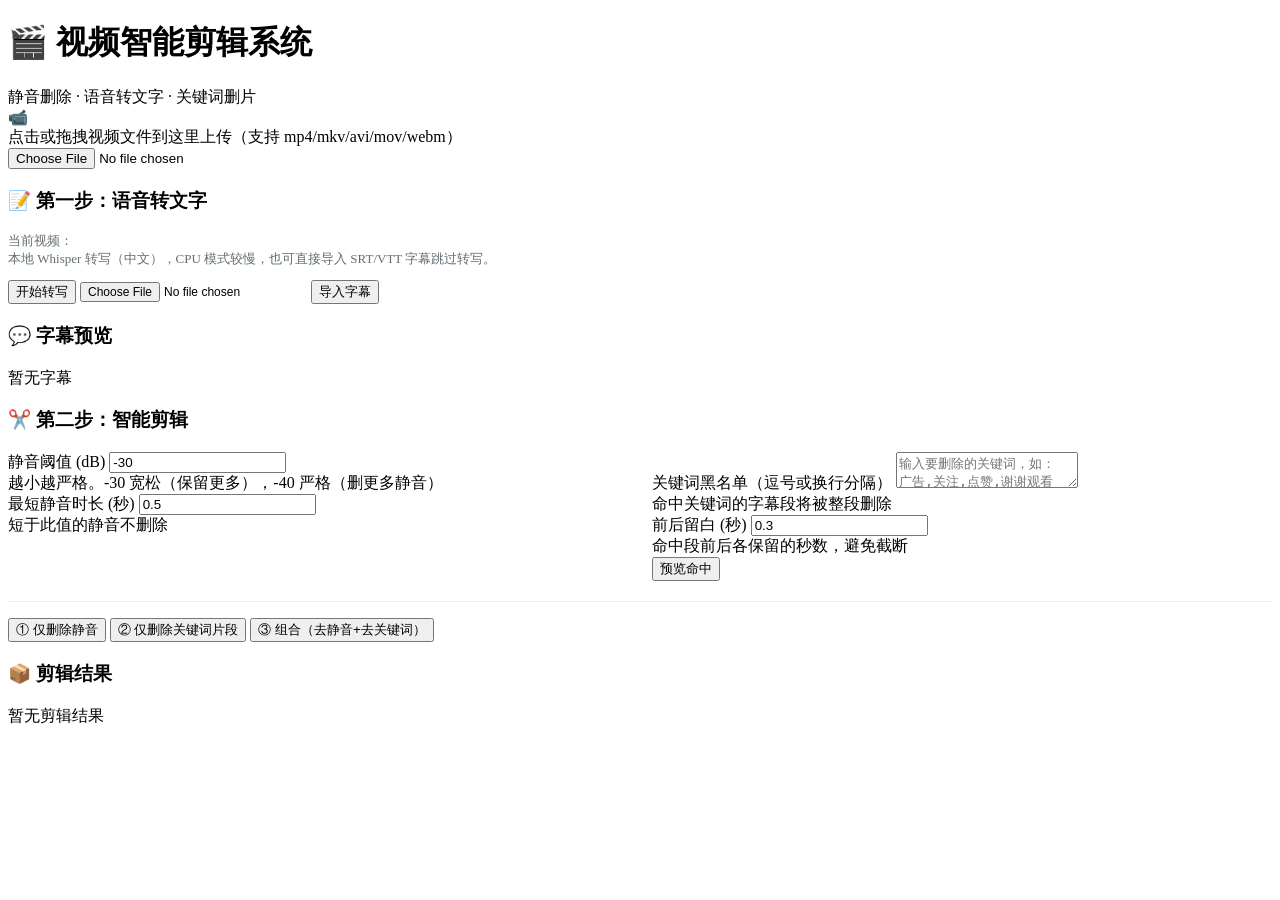
==== app/templates/index.html @ f8f47ffc "初始版本：视频智能剪辑系统（静音删除+语音转文字+关键词删片）" ====
<!DOCTYPE html>
<html lang="zh-CN">
<head>
    <meta charset="UTF-8">
    <meta name="viewport" content="width=device-width, initial-scale=1.0">
    <title>视频智能剪辑系统</title>
    <link rel="stylesheet" href="/static/css/main.css">
</head>
<body>
    <div class="app-header">
        <div>
            <h1>🎬 视频智能剪辑系统</h1>
            <div class="subtitle">静音删除 · 语音转文字 · 关键词删片</div>
        </div>
    </div>

    <div class="container">
        <!-- 上传区 -->
        <div class="upload-zone" id="uploadZone">
            <div class="icon">📹</div>
            <div class="hint">点击或拖拽视频文件到这里上传（支持 mp4/mkv/avi/mov/webm）</div>
            <input type="file" id="fileInput" accept=".mp4,.mkv,.avi,.mov,.webm,.flv,.ts">
        </div>

        <!-- 视频列表 -->
        <div class="video-list" id="videoList"></div>

        <!-- 工作区 -->
        <div id="workspace" class="collapsed">
            <!-- 语音转文字 -->
            <div class="panel">
                <h3>📝 第一步：语音转文字</h3>
                <p style="font-size:13px;color:#636e72;margin-bottom:12px;">
                    当前视频：<strong id="currentVideo"></strong><br>
                    本地 Whisper 转写（中文），CPU 模式较慢，也可直接导入 SRT/VTT 字幕跳过转写。
                </p>
                <div class="btn-row">
                    <button class="btn btn-primary" onclick="startTranscribe()">开始转写</button>
                    <input type="file" id="subtitleFile" accept=".srt,.vtt" style="font-size:12px;">
                    <button class="btn btn-warn" onclick="uploadSubtitle()">导入字幕</button>
                </div>
            </div>

            <!-- 字幕预览 -->
            <div class="panel">
                <h3>💬 字幕预览</h3>
                <div class="transcript-box" id="transcriptBox">
                    <div class="empty">暂无字幕</div>
                </div>
            </div>

            <!-- 剪辑设置 -->
            <div class="panel">
                <h3>✂️ 第二步：智能剪辑</h3>

                <div style="display:flex;gap:24px;flex-wrap:wrap;">
                    <div style="flex:1;min-width:240px;">
                        <div class="field">
                            <label>静音阈值 (dB)</label>
                            <input type="number" id="noiseDb" value="-30" step="1">
                            <div class="desc">越小越严格。-30 宽松（保留更多），-40 严格（删更多静音）</div>
                        </div>
                        <div class="field">
                            <label>最短静音时长 (秒)</label>
                            <input type="number" id="minDuration" value="0.5" step="0.1">
                            <div class="desc">短于此值的静音不删除</div>
                        </div>
                    </div>

                    <div style="flex:1;min-width:240px;">
                        <div class="field">
                            <label>关键词黑名单（逗号或换行分隔）</label>
                            <textarea id="keywords" placeholder="输入要删除的关键词，如：&#10;广告,关注,点赞,谢谢观看"></textarea>
                            <div class="desc">命中关键词的字幕段将被整段删除</div>
                        </div>
                        <div class="field">
                            <label>前后留白 (秒)</label>
                            <input type="number" id="margin" value="0.3" step="0.1">
                            <div class="desc">命中段前后各保留的秒数，避免截断</div>
                        </div>
                        <button class="btn btn-warn btn-sm" onclick="previewKeywords()">预览命中</button>
                    </div>
                </div>

                <div class="btn-row" style="margin-top:20px;border-top:1px solid #ecf0f1;padding-top:16px;">
                    <button class="btn btn-success" onclick="clipSilence()">① 仅删除静音</button>
                    <button class="btn btn-success" onclick="clipKeywords()">② 仅删除关键词片段</button>
                    <button class="btn btn-primary" onclick="clipCombo()">③ 组合（去静音+去关键词）</button>
                </div>
            </div>

            <!-- 剪辑结果 -->
            <div class="panel">
                <h3>📦 剪辑结果</h3>
                <div id="resultList">
                    <div class="empty">暂无剪辑结果</div>
                </div>
            </div>
        </div>
    </div>

    <script src="/static/js/main.js"></script>
</body>
</html>
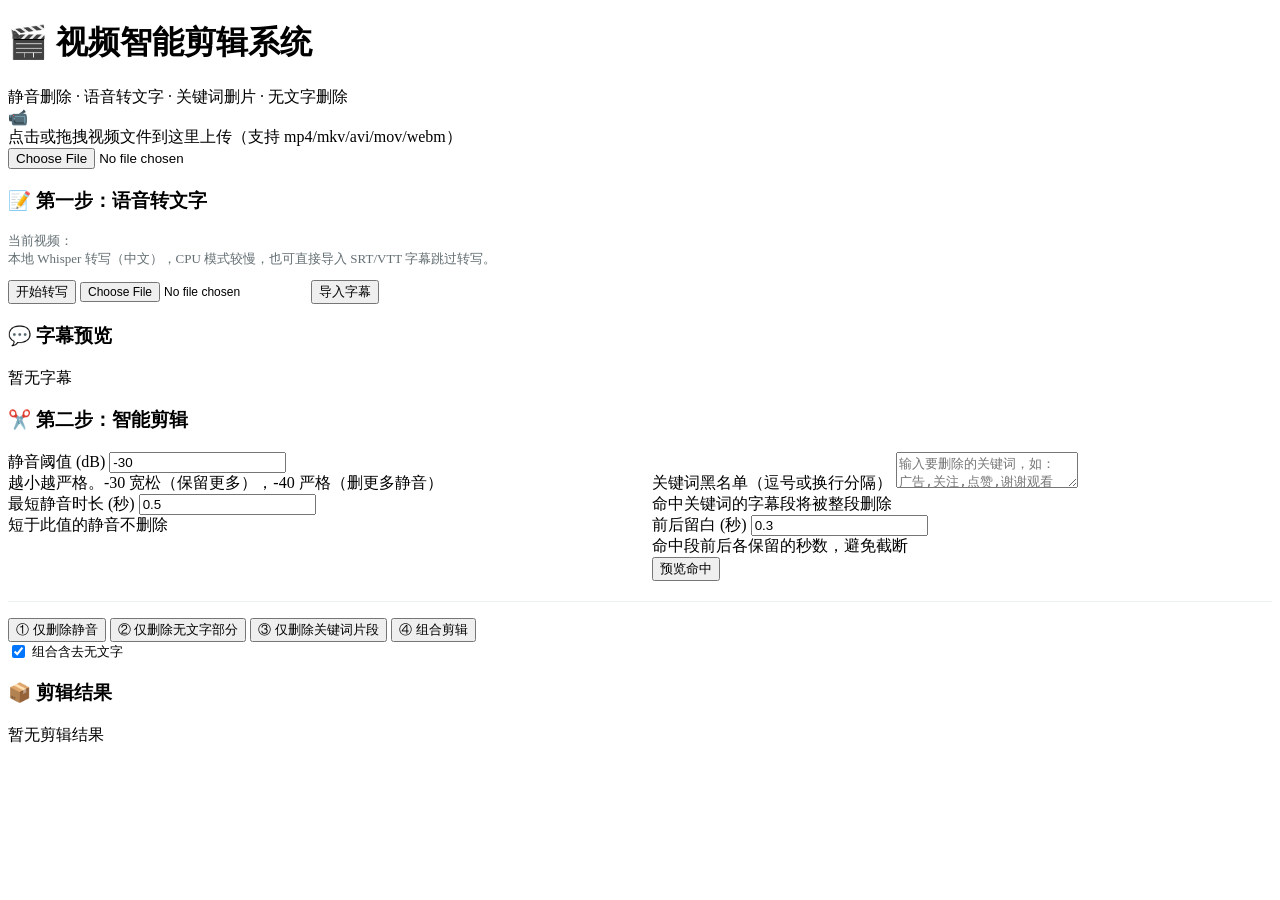
==== commit 84bedd89: "新增删除无文字部分功能 + 组合剪辑集成 (202607291706_v1.0.2)" ====
--- a/app/templates/index.html
+++ b/app/templates/index.html
@@ -10,7 +10,7 @@
     <div class="app-header">
         <div>
             <h1>🎬 视频智能剪辑系统</h1>
-            <div class="subtitle">静音删除 · 语音转文字 · 关键词删片</div>
+            <div class="subtitle">静音删除 · 语音转文字 · 关键词删片 · 无文字删除</div>
         </div>
     </div>
 
@@ -84,8 +84,12 @@
 
                 <div class="btn-row" style="margin-top:20px;border-top:1px solid #ecf0f1;padding-top:16px;">
                     <button class="btn btn-success" onclick="clipSilence()">① 仅删除静音</button>
-                    <button class="btn btn-success" onclick="clipKeywords()">② 仅删除关键词片段</button>
-                    <button class="btn btn-primary" onclick="clipCombo()">③ 组合（去静音+去关键词）</button>
+                    <button class="btn btn-success" onclick="clipNoText()">② 仅删除无文字部分</button>
+                    <button class="btn btn-success" onclick="clipKeywords()">③ 仅删除关键词片段</button>
+                    <button class="btn btn-primary" onclick="clipCombo()">④ 组合剪辑</button>
+                    <label style="font-size:13px;display:flex;align-items:center;gap:4px;cursor:pointer;">
+                        <input type="checkbox" id="removeNoText" checked> 组合含去无文字
+                    </label>
                 </div>
             </div>
 
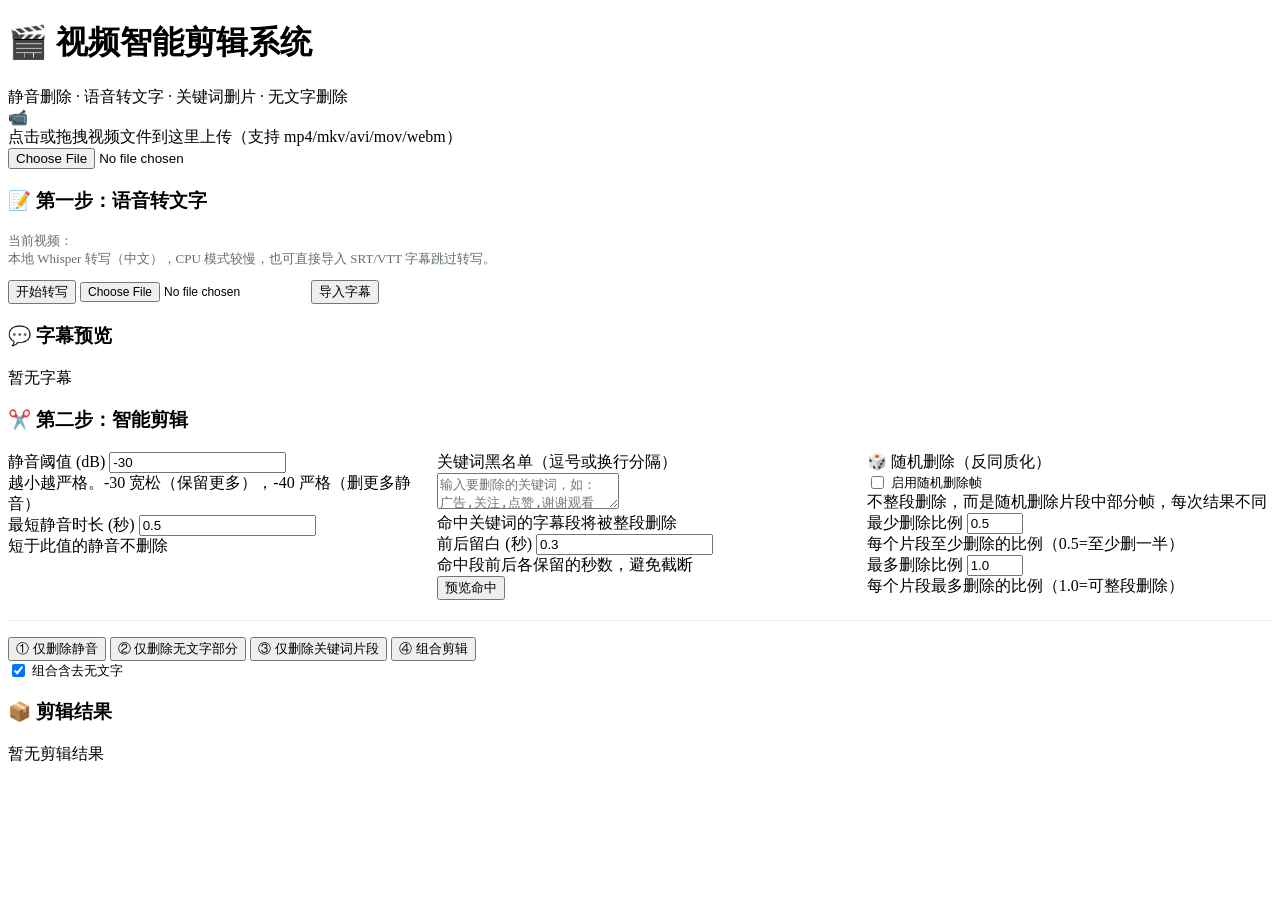
==== commit 29f68af1: "新增随机删除帧功能(反同质化) - 静音/无文字片段随机删除部分帧 (202607292054_v1.0.3)" ====
--- a/app/templates/index.html
+++ b/app/templates/index.html
@@ -80,6 +80,26 @@
                         </div>
                         <button class="btn btn-warn btn-sm" onclick="previewKeywords()">预览命中</button>
                     </div>
+
+                    <div style="flex:1;min-width:240px;">
+                        <div class="field">
+                            <label>🎲 随机删除（反同质化）</label>
+                            <label style="font-size:13px;display:flex;align-items:center;gap:4px;cursor:pointer;">
+                                <input type="checkbox" id="randomDelete"> 启用随机删除帧
+                            </label>
+                            <div class="desc">不整段删除，而是随机删除片段中部分帧，每次结果不同</div>
+                        </div>
+                        <div class="field">
+                            <label>最少删除比例</label>
+                            <input type="number" id="minRatio" value="0.5" step="0.1" min="0" max="1">
+                            <div class="desc">每个片段至少删除的比例（0.5=至少删一半）</div>
+                        </div>
+                        <div class="field">
+                            <label>最多删除比例</label>
+                            <input type="number" id="maxRatio" value="1.0" step="0.1" min="0" max="1">
+                            <div class="desc">每个片段最多删除的比例（1.0=可整段删除）</div>
+                        </div>
+                    </div>
                 </div>
 
                 <div class="btn-row" style="margin-top:20px;border-top:1px solid #ecf0f1;padding-top:16px;">
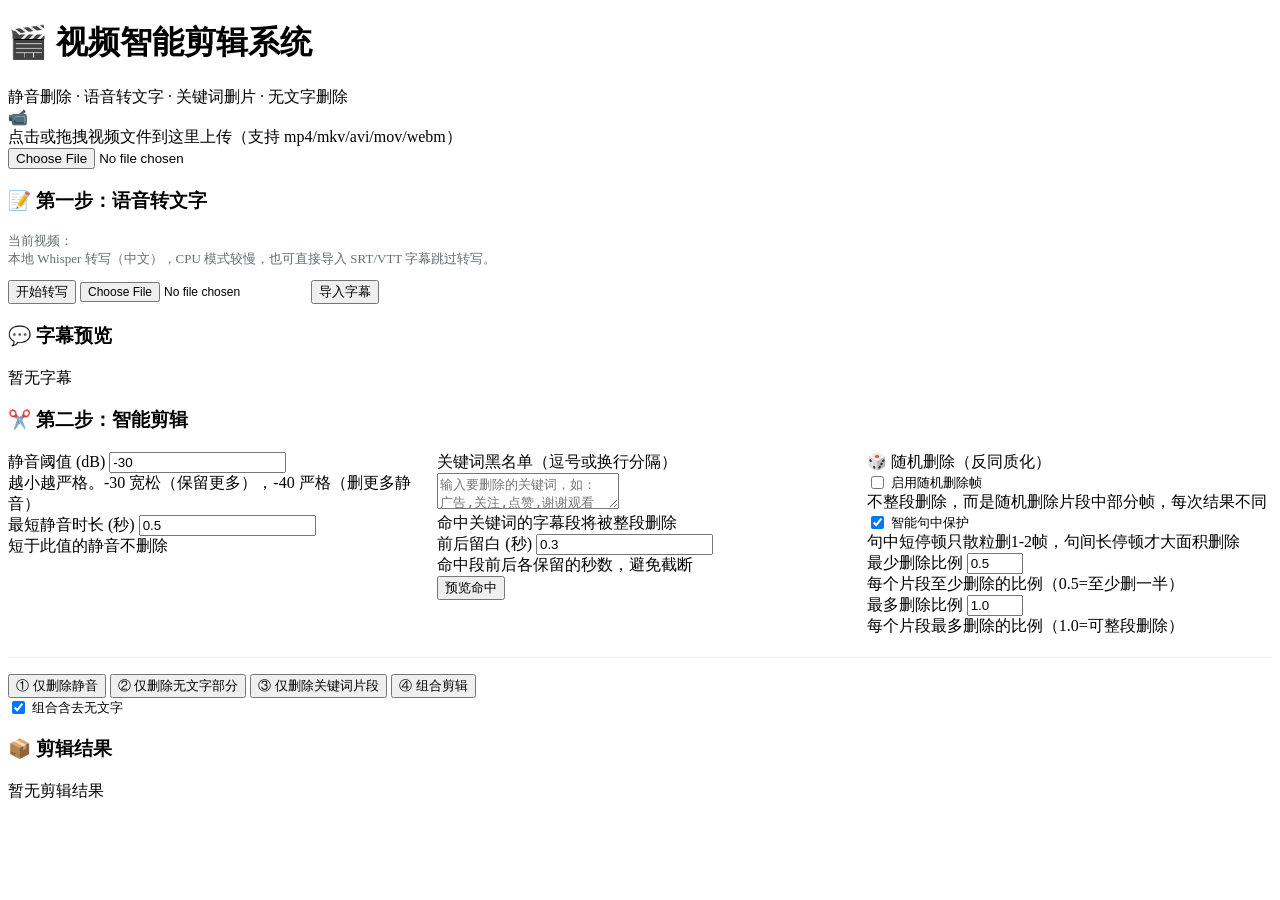
==== commit 695828d7: "智能句中保护: 句中gap散粒删1-2帧, 句间gap大面积删除 (202607292138_v1.0.5)" ====
--- a/app/templates/index.html
+++ b/app/templates/index.html
@@ -90,6 +90,12 @@
                             <div class="desc">不整段删除，而是随机删除片段中部分帧，每次结果不同</div>
                         </div>
                         <div class="field">
+                            <label style="font-size:13px;display:flex;align-items:center;gap:4px;cursor:pointer;">
+                                <input type="checkbox" id="smartGap" checked> 智能句中保护
+                            </label>
+                            <div class="desc">句中短停顿只散粒删1-2帧，句间长停顿才大面积删除</div>
+                        </div>
+                        <div class="field">
                             <label>最少删除比例</label>
                             <input type="number" id="minRatio" value="0.5" step="0.1" min="0" max="1">
                             <div class="desc">每个片段至少删除的比例（0.5=至少删一半）</div>
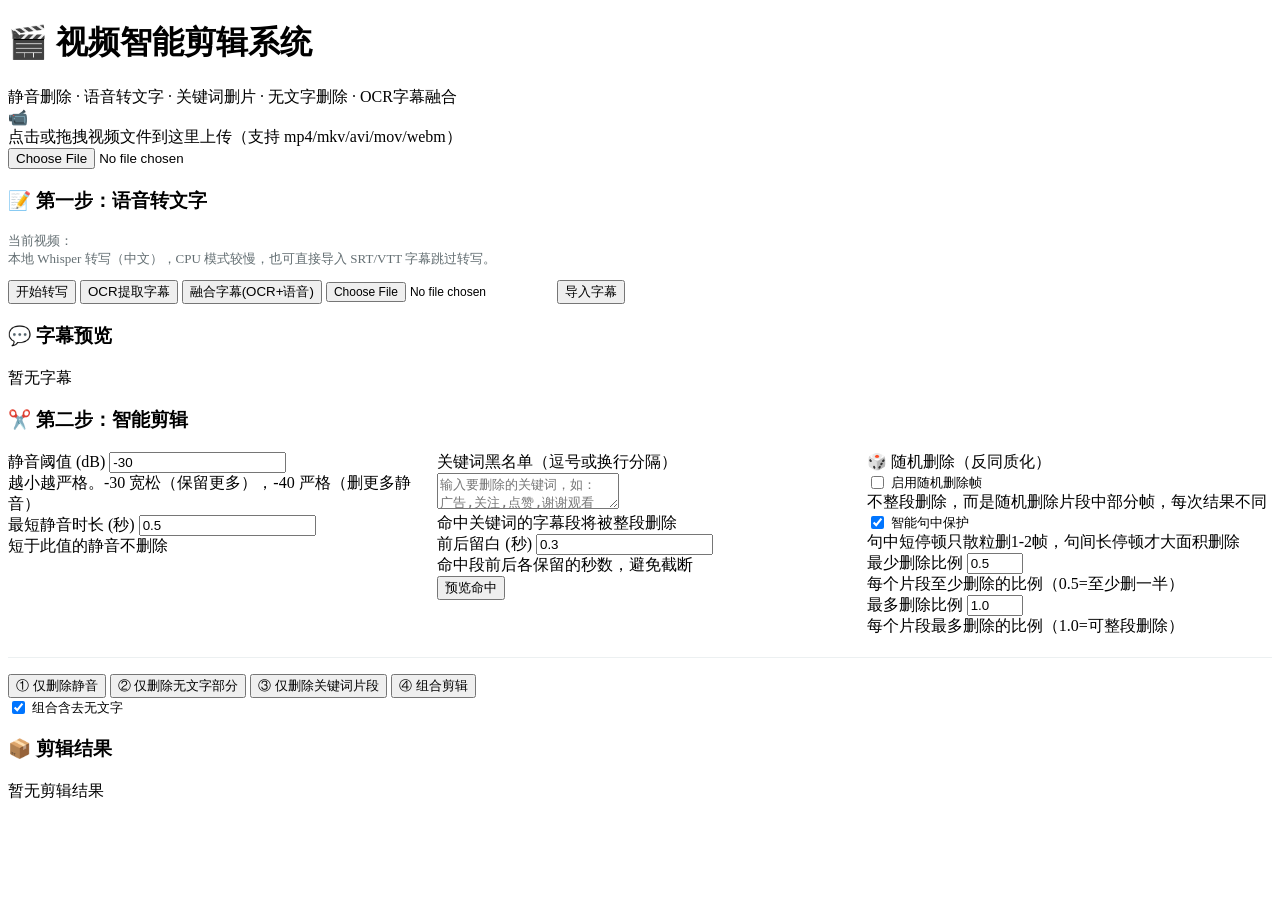
==== commit e8303252: "OCR字幕提取+融合: RapidOCR提取硬字幕, 与ASR语音融合修正错别字 (202607292235_v1.0.7)" ====
--- a/app/templates/index.html
+++ b/app/templates/index.html
@@ -10,7 +10,7 @@
     <div class="app-header">
         <div>
             <h1>🎬 视频智能剪辑系统</h1>
-            <div class="subtitle">静音删除 · 语音转文字 · 关键词删片 · 无文字删除</div>
+            <div class="subtitle">静音删除 · 语音转文字 · 关键词删片 · 无文字删除 · OCR字幕融合</div>
         </div>
     </div>
 
@@ -36,6 +36,8 @@
                 </p>
                 <div class="btn-row">
                     <button class="btn btn-primary" onclick="startTranscribe()">开始转写</button>
+                    <button class="btn btn-warn" onclick="ocrExtract()">OCR提取字幕</button>
+                    <button class="btn btn-success" onclick="fuseSubtitle()">融合字幕(OCR+语音)</button>
                     <input type="file" id="subtitleFile" accept=".srt,.vtt" style="font-size:12px;">
                     <button class="btn btn-warn" onclick="uploadSubtitle()">导入字幕</button>
                 </div>
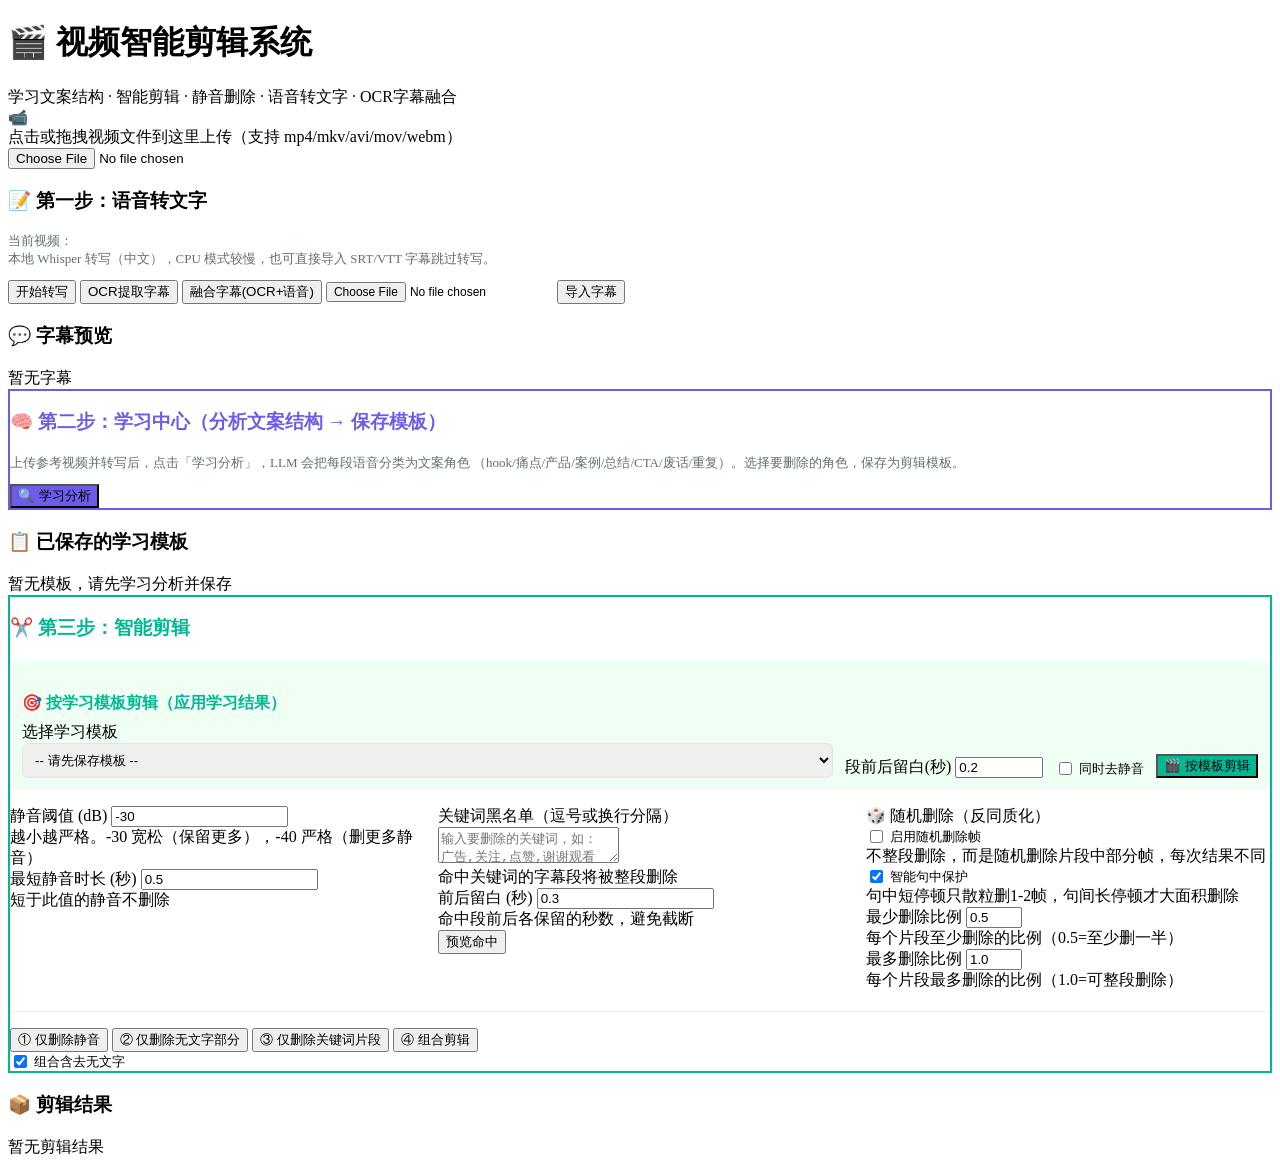
==== commit a0488622: "学习系统: LLM文案角色分析+模板管理+按模板剪辑 (202607292256_v1.1.0)" ====
--- a/app/templates/index.html
+++ b/app/templates/index.html
@@ -10,7 +10,7 @@
     <div class="app-header">
         <div>
             <h1>🎬 视频智能剪辑系统</h1>
-            <div class="subtitle">静音删除 · 语音转文字 · 关键词删片 · 无文字删除 · OCR字幕融合</div>
+            <div class="subtitle">学习文案结构 · 智能剪辑 · 静音删除 · 语音转文字 · OCR字幕融合</div>
         </div>
     </div>
 
@@ -27,7 +27,7 @@
 
         <!-- 工作区 -->
         <div id="workspace" class="collapsed">
-            <!-- 语音转文字 -->
+            <!-- 第一步：语音转文字 -->
             <div class="panel">
                 <h3>📝 第一步：语音转文字</h3>
                 <p style="font-size:13px;color:#636e72;margin-bottom:12px;">
@@ -51,10 +51,74 @@
                 </div>
             </div>
 
-            <!-- 剪辑设置 -->
-            <div class="panel">
-                <h3>✂️ 第二步：智能剪辑</h3>
-
+            <!-- ═══════════ 学习中心 ═══════════ -->
+            <div class="panel" style="border:2px solid #6c5ce7;">
+                <h3 style="color:#6c5ce7;">🧠 第二步：学习中心（分析文案结构 → 保存模板）</h3>
+                <p style="font-size:13px;color:#636e72;margin-bottom:12px;">
+                    上传参考视频并转写后，点击「学习分析」，LLM 会把每段语音分类为文案角色
+                    （hook/痛点/产品/案例/总结/CTA/废话/重复）。选择要删除的角色，保存为剪辑模板。
+                </p>
+                <div class="btn-row">
+                    <button class="btn btn-primary" onclick="analyzeScript()" style="background:#6c5ce7;">🔍 学习分析</button>
+                    <span id="analyzeStatus" style="font-size:13px;color:#636e72;"></span>
+                </div>
+
+                <!-- 分析结果 -->
+                <div id="analysisResult" style="display:none;margin-top:16px;">
+                    <h4 style="margin-bottom:8px;">角色分布</h4>
+                    <div id="roleStats" style="display:flex;flex-wrap:wrap;gap:8px;margin-bottom:16px;"></div>
+
+                    <h4 style="margin-bottom:8px;">段落分析</h4>
+                    <div id="analyzedSegments" style="max-height:300px;overflow-y:auto;border:1px solid #ecf0f1;border-radius:8px;padding:8px;margin-bottom:16px;"></div>
+
+                    <h4 style="margin-bottom:8px;">保存为模板</h4>
+                    <div style="display:flex;gap:12px;flex-wrap:wrap;align-items:end;">
+                        <div class="field" style="flex:1;min-width:200px;">
+                            <label>模板名称</label>
+                            <input type="text" id="tplName" placeholder="如：健康产品带货模板" style="width:100%;">
+                        </div>
+                        <button class="btn btn-success" onclick="saveTemplate()" style="background:#6c5ce7;">💾 保存模板</button>
+                    </div>
+                    <div style="font-size:12px;color:#636e72;margin-top:8px;">
+                        默认删除「废话填充」和「重复内容」，可在下方角色卡片点击切换保留/删除
+                    </div>
+                </div>
+            </div>
+
+            <!-- 模板列表 -->
+            <div class="panel">
+                <h3>📋 已保存的学习模板</h3>
+                <div id="templateList">
+                    <div class="empty">暂无模板，请先学习分析并保存</div>
+                </div>
+            </div>
+
+            <!-- ═══════════ 智能剪辑 ═══════════ -->
+            <div class="panel" style="border:2px solid #00b894;">
+                <h3 style="color:#00b894;">✂️ 第三步：智能剪辑</h3>
+
+                <!-- 按学习模板剪辑 -->
+                <div style="background:#f0fff4;border-radius:8px;padding:12px;margin-bottom:16px;">
+                    <h4 style="color:#00b894;margin-bottom:8px;">🎯 按学习模板剪辑（应用学习结果）</h4>
+                    <div style="display:flex;gap:12px;flex-wrap:wrap;align-items:end;">
+                        <div class="field" style="flex:1;min-width:200px;">
+                            <label>选择学习模板</label>
+                            <select id="templateSelect" style="width:100%;padding:8px;border-radius:6px;border:1px solid #dfe6e9;">
+                                <option value="">-- 请先保存模板 --</option>
+                            </select>
+                        </div>
+                        <div class="field">
+                            <label>段前后留白(秒)</label>
+                            <input type="number" id="learnMargin" value="0.2" step="0.1" style="width:80px;">
+                        </div>
+                        <label style="font-size:13px;display:flex;align-items:center;gap:4px;">
+                            <input type="checkbox" id="learnAlsoSilence"> 同时去静音
+                        </label>
+                        <button class="btn btn-success" onclick="clipByTemplate()" style="background:#00b894;">🎬 按模板剪辑</button>
+                    </div>
+                </div>
+
+                <!-- 传统剪辑参数 -->
                 <div style="display:flex;gap:24px;flex-wrap:wrap;">
                     <div style="flex:1;min-width:240px;">
                         <div class="field">
